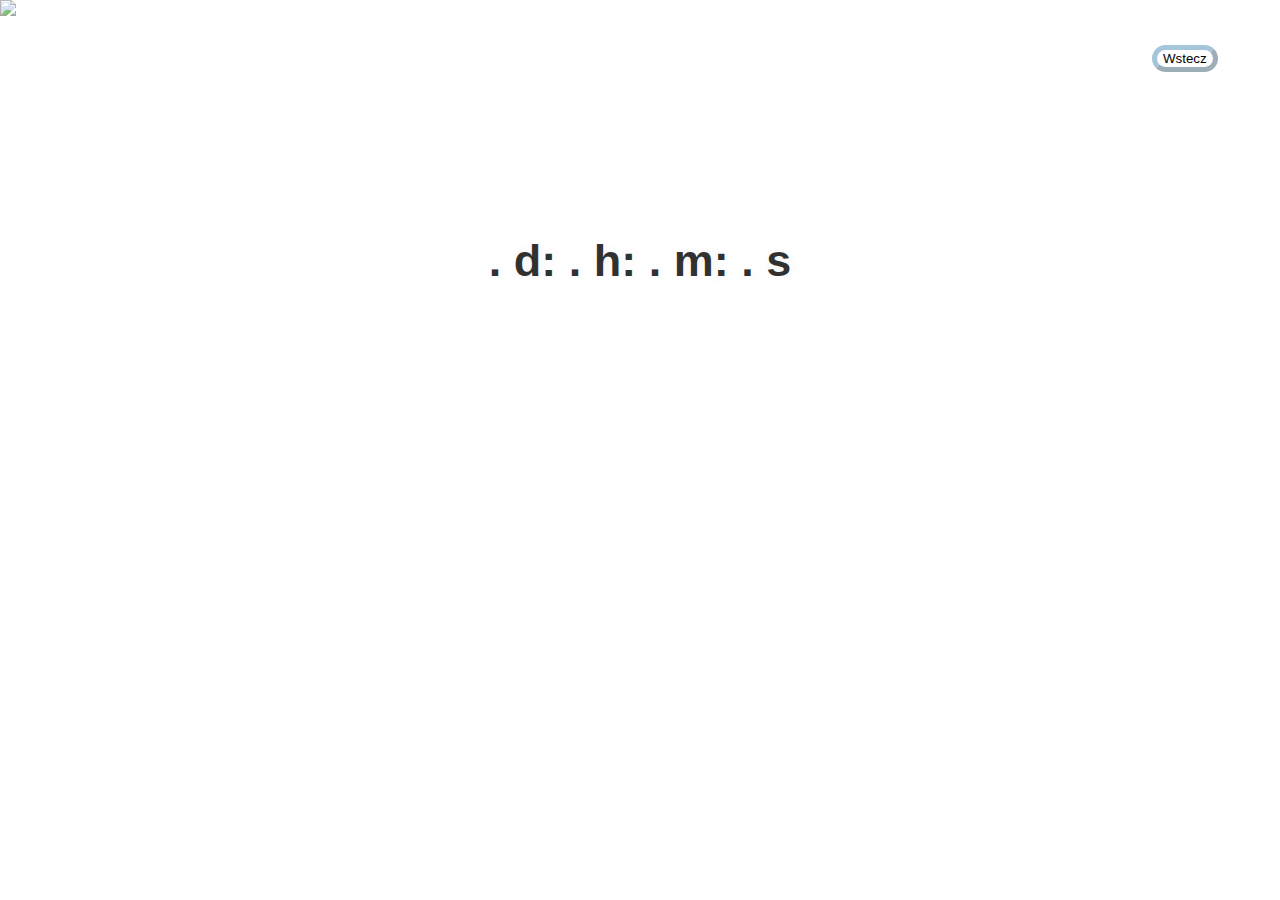
==== eventpage.html @ 9276ba8e "Add files via upload" ====
<!DOCTYPE html>
<html lang="en">

<head>
    <meta charset="UTF-8">
    <meta name="viewport" content="width=device-width, initial-scale=1.0">
    <meta http-equiv="X-UA-Compatible" content="ie=edge">
    <title>Event creator</title>
    <link rel="stylesheet" href="style.css" />
</head>

<body>
    <img src="images/img1.jpg">

    <label>
        <a href="index.html"><button class="wstecz" type="button">Wstecz</button></a>
    </label>

    <div class="eventstart">
        <h2 class="eventTekst">
            <p id="eventName"></p>
            <p>
                <span class="eventTekst" id="d">.</span> d:
                <span class="eventTekst" id="h">.</span> h:
                <span class="eventTekst" id="m">.</span> m:
                <span class="eventTekst" id="s">.</span> s
            </p>
        </h2>
    </div>

    <script type="module" src="clock.js"></script>
</body>

</html>
---- style.css ----
body {
    font: 100% normal Arial, sans-serif;

}

img {
    position: absolute;
    min-width: 100%;
    min-height: 100%;
    height: 100vh;
    top: 50%;
    left: 50%;
    transform: translate(-50%, -50%);
    opacity: 0.74;
}

select,
button,
input,
textarea {
    color: black;
    border: 5px outset rgba(28, 110, 164, 0.4);
    border-radius: 50px;
    background-color: rgba(255, 255, 255, 0.5);
}

button.font {
    color: black;
    border: 5px outset rgba(28, 110, 164, 0.4);
    border-radius: 50px;
    background-color: rgba(255, 255, 255, 0.5);
    padding: 0px 23px 0px 23px;
}

h1 {
    text-align: center;
}

.start {
    position: relative;
    left: 73%;
    color: black;
    background-color: rgba(255, 255, 255, 0.5);
    border: 5px outset rgba(28, 110, 164, 0.4);
    border-radius: 40px;
}

.wstecz {
    position: absolute;
    top: 5%;
    left: 90%;
    color: black;
    background-color: rgba(255, 255, 255, 0.5);
    border: 5px outset rgba(28, 110, 164, 0.4);
    border-radius: 40px;
}

div.box {
    margin: 0 auto;
    width: 500px;
    position: relative;
    top: 190px;
    border: 5px outset rgba(28, 110, 164, 0.4);
    border-radius: 40px;
}

div.box label {
    width: 100%;
    display: block;
    padding: 10px 0 10px 0;
}

.firstSpan {
    display: block;
    color: black;
    font-size: 13px;
    float: left;
    width: 90px;
    text-align: right;
    padding: 10px 15px 0 10px;
}

.secondSpan {
    display: block;
    color: black;
    font-size: 13px;
    float: left;
    width: 90px;
    text-align: right;
    padding: 6px 15px 10px 10px;
}

div.box .date {
    position: relative;
    padding: 5px 5px;
    width: 330px;
    font-size: 15px;
    text-align: center;
}

div.box .event {
    position: relative;
    margin: 1px 1px 1px 15px;
    padding: 5px 5px;
    width: 445px;
    font-size: 15px;
    text-align: center;
    font-family: sans-serif;
}

.eventstart {
    margin: 0 auto;
    font-size: 30px;
    text-align: center;
    width: 600px;
    position: relative;
    top: 190px;
    border: 1px hidden;

}

.eventTekst {
    font-family: sans-serif;
    color: rgba(12, 12, 12, 0.85);
    -o-text-overflow: ellipsis;
    text-overflow: ellipsis;
    text-shadow: rgba(238, 237, 234, 0.712) 1px 0 10px;
}
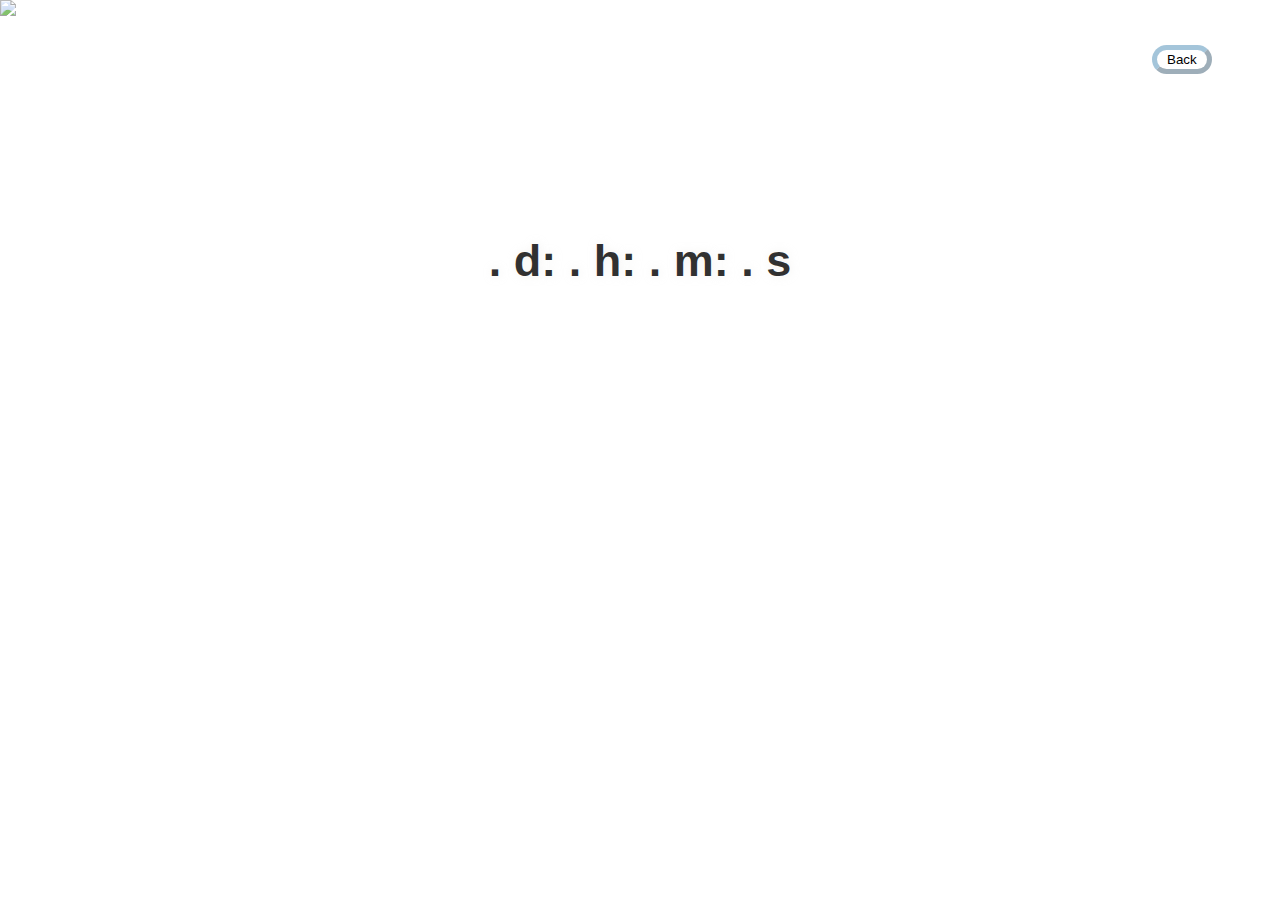
==== commit fdc841e6: "Add files via upload" ====
--- a/eventpage.html
+++ b/eventpage.html
@@ -13,7 +13,7 @@
     <img src="images/img1.jpg">
 
     <label>
-        <a href="index.html"><button class="wstecz" type="button">Wstecz</button></a>
+        <a href="index.html"><button class="back" type="button">Back</button></a>
     </label>
 
     <div class="eventstart">
--- a/style.css
+++ b/style.css
@@ -38,18 +38,20 @@
 
 .start {
     position: relative;
-    left: 73%;
+    left: 72%;
     color: black;
+    padding: 2px 10px 2px 10px;
     background-color: rgba(255, 255, 255, 0.5);
     border: 5px outset rgba(28, 110, 164, 0.4);
     border-radius: 40px;
 }
 
-.wstecz {
+.back {
     position: absolute;
     top: 5%;
     left: 90%;
     color: black;
+    padding: 2px 10px 2px 10px;
     background-color: rgba(255, 255, 255, 0.5);
     border: 5px outset rgba(28, 110, 164, 0.4);
     border-radius: 40px;
